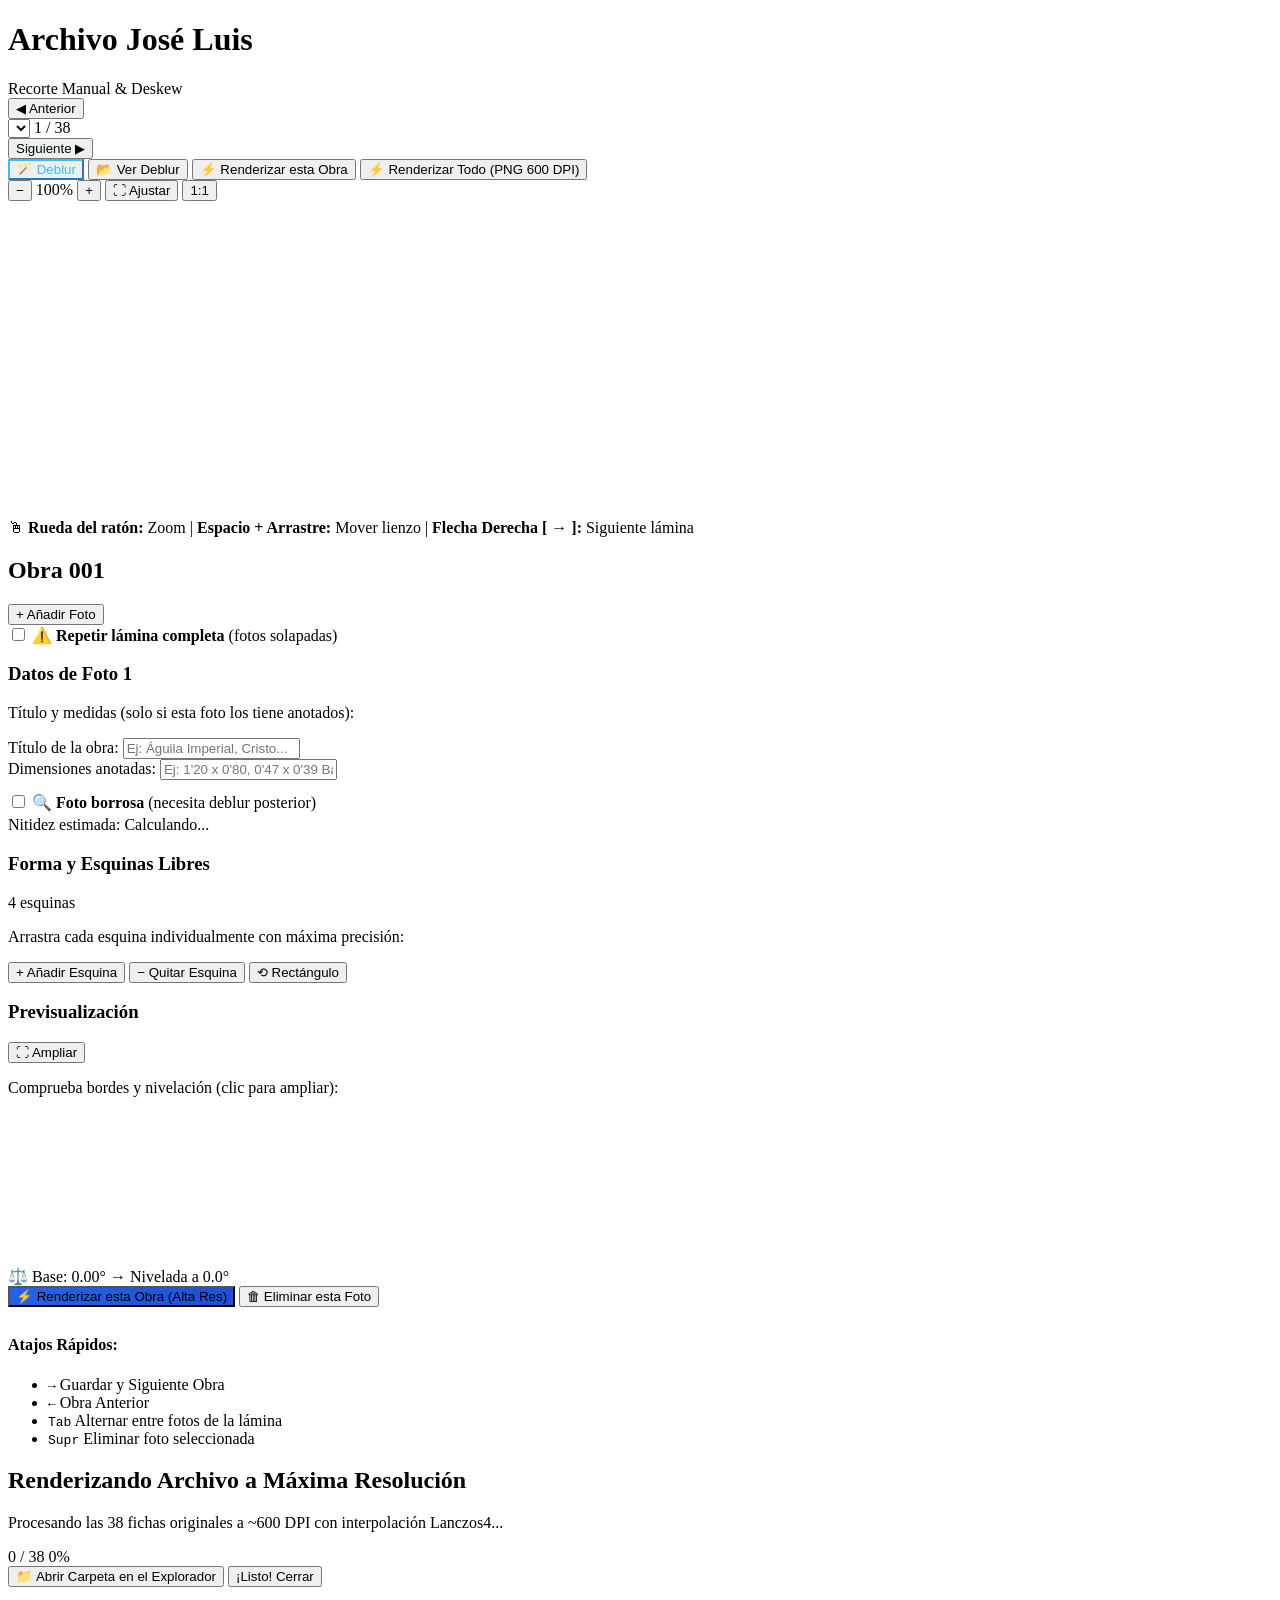
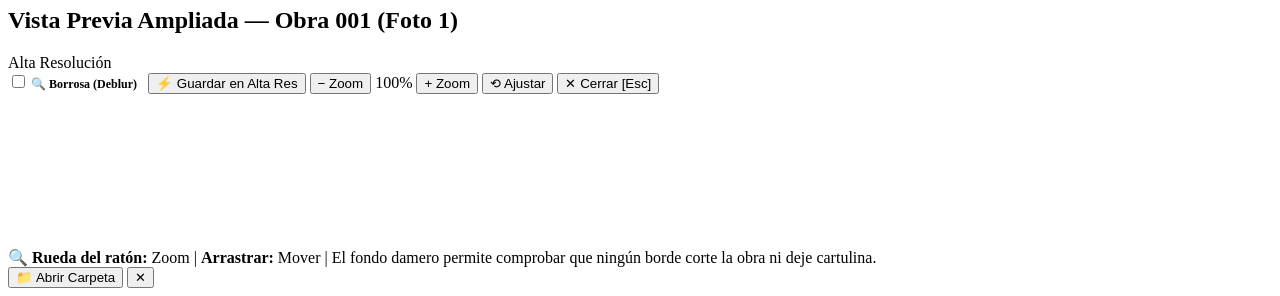
==== editor.html @ 1e41416e "Version inicial: Catalogo Escultorico Jose Luis Gutierrez" ====
<!DOCTYPE html>
<html lang="es">
<head>
  <meta charset="UTF-8">
  <meta name="viewport" content="width=device-width, initial-scale=1.0">
  <title>Editor de Recortes — Archivo José Luis</title>
  <link rel="stylesheet" href="/web/styles.css">
</head>
<body>
  <header class="top-bar">
    <div class="header-left">
      <h1 class="logo-title">Archivo José Luis</h1>
      <span class="badge">Recorte Manual & Deskew</span>
    </div>

    <div class="nav-controls">
      <button id="btnPrev" class="btn btn-nav" title="Flecha izquierda (<-)">◀ Anterior</button>
      <div class="sheet-selector-wrap">
        <select id="sheetSelect"></select>
        <span id="sheetProgress" class="progress-pill">1 / 38</span>
      </div>
      <button id="btnNext" class="btn btn-nav btn-primary" title="Flecha derecha (->)">Siguiente ▶</button>
    </div>

    <div class="header-right">
      <button id="btnRunDeblur" class="btn btn-outline" style="border-color: #38bdf8; color: #38bdf8;" title="Aplicar deblur inteligente con IA a todas las fotos marcadas">🪄 Deblur</button>
      <button id="btnOpenDeblur" class="btn btn-outline" title="Abrir carpeta con las fotos enfocadas">📂 Ver Deblur</button>
      <button id="btnRenderSingleHeader" class="btn btn-nav" title="Re-renderizar solo la lámina activa a 600 DPI">⚡ Renderizar esta Obra</button>
      <button id="btnRenderAll" class="btn btn-success">⚡ Renderizar Todo (PNG 600 DPI)</button>
    </div>
  </header>

  <main class="main-container">
    <!-- Canvas Area -->
    <div class="canvas-viewport" id="canvasViewport">
      <!-- Floating Zoom & Pan Toolbar -->
      <div class="zoom-toolbar">
        <button id="btnZoomOut" class="btn btn-xs" title="Reducir (Rueda abajo)">−</button>
        <span id="zoomLabel" class="zoom-label">100%</span>
        <button id="btnZoomIn" class="btn btn-xs" title="Aumentar (Rueda arriba)">+</button>
        <button id="btnZoomFit" class="btn btn-xs btn-outline" title="Ajustar a pantalla">⛶ Ajustar</button>
        <button id="btnZoom100" class="btn btn-xs btn-outline" title="Tamaño real (100%)">1:1</button>
      </div>

      <div class="canvas-wrapper" id="canvasWrapper">
        <canvas id="cropCanvas"></canvas>
      </div>

      <!-- Magnifying Loupe (Lupa de Esquina) -->
      <canvas id="loupeCanvas" width="160" height="160" class="loupe-canvas hidden"></canvas>

      <div class="canvas-hint">
        <span>🖱 <strong>Rueda del ratón:</strong> Zoom | <strong>Espacio + Arrastre:</strong> Mover lienzo | <strong>Flecha Derecha [ → ]:</strong> Siguiente lámina</span>
      </div>
    </div>

    <!-- Sidebar Controls & Live Preview -->
    <aside class="sidebar">
      <div class="sidebar-section">
        <div class="section-header">
          <h2 id="sidebarTitle">Obra 001</h2>
          <button id="btnAddBox" class="btn btn-sm btn-outline">+ Añadir Foto</button>
        </div>

        <div class="field-group checkbox-group" style="margin-bottom: 12px;">
          <label class="checkbox-label" for="checkSheetNeedsReview">
            <input type="checkbox" id="checkSheetNeedsReview">
            <span class="checkbox-text">⚠️ <strong>Repetir lámina completa</strong> (fotos solapadas)</span>
          </label>
        </div>

        <div class="photo-tabs" id="photoTabs"></div>
      </div>

      <!-- Datos de la Fotografía Seleccionada (Solo de una foto) -->
      <div class="sidebar-section metadata-section">
        <div class="section-header">
          <h3 id="photoMetaTitle">Datos de Foto 1</h3>
        </div>
        <p class="section-help">Título y medidas (solo si esta foto los tiene anotados):</p>
        <div class="field-group">
          <label for="inputTitle">Título de la obra:</label>
          <input type="text" id="inputTitle" class="text-input" placeholder="Ej: Águila Imperial, Cristo...">
        </div>
        <div class="field-group">
          <label for="inputDimensions">Dimensiones anotadas:</label>
          <input type="text" id="inputDimensions" class="text-input" placeholder="Ej: 1'20 x 0'80, 0'47 x 0'39 Base...">
        </div>

        <div class="field-group checkbox-group" style="margin-top: 12px; margin-bottom: 4px;">
          <label class="checkbox-label" for="checkPhotoNeedsDeblur">
            <input type="checkbox" id="checkPhotoNeedsDeblur">
            <span class="checkbox-text">🔍 <strong>Foto borrosa</strong> (necesita deblur posterior)</span>
          </label>
        </div>

        <div class="sharpness-indicator" id="sharpnessIndicator">
          <span>Nitidez estimada:</span>
          <span id="sharpnessScore" class="sharpness-score sharpness-mid">Calculando...</span>
        </div>
      </div>

      <!-- Corner / Shape Controls -->
      <div class="sidebar-section">
        <div class="section-header">
          <h3>Forma y Esquinas Libres</h3>
          <span id="cornerCountBadge" class="badge">4 esquinas</span>
        </div>
        <p class="section-help">Arrastra cada esquina individualmente con máxima precisión:</p>
        <div class="corner-actions">
          <button id="btnAddCorner" class="btn btn-sm btn-nav">+ Añadir Esquina</button>
          <button id="btnRemoveCorner" class="btn btn-sm btn-nav">− Quitar Esquina</button>
          <button id="btnResetCorners" class="btn btn-sm btn-outline" title="Volver a rectángulo inicial">⟲ Rectángulo</button>
        </div>
      </div>

      <div class="sidebar-section preview-section">
        <div class="section-header">
          <h3>Previsualización</h3>
          <button id="btnExpandPreview" class="btn btn-sm btn-outline" title="Ver en alta resolución a pantalla completa">⛶ Ampliar</button>
        </div>
        <p class="section-help">Comprueba bordes y nivelación (clic para ampliar):</p>
        <div class="preview-box" id="previewBox" title="Clic para ampliar vista previa">
          <canvas id="previewCanvas"></canvas>
        </div>
        <div class="level-indicator" id="levelIndicator">
          <span class="level-icon">⚖️</span>
          <span id="levelAngleText">Base: 0.00° → Nivelada a 0.0°</span>
        </div>
      </div>

      <div class="sidebar-section actions-section">
        <button id="btnRenderSingleSidebar" class="btn btn-primary btn-block" style="background: linear-gradient(135deg, #2563eb, #1d4ed8); margin-bottom: 8px;">
          ⚡ Renderizar esta Obra (Alta Res)
        </button>
        <button id="btnDeleteBox" class="btn btn-danger btn-block">🗑 Eliminar esta Foto</button>
      </div>

      <div class="sidebar-footer">
        <h4>Atajos Rápidos:</h4>
        <ul>
          <li><kbd>→</kbd> Guardar y Siguiente Obra</li>
          <li><kbd>←</kbd> Obra Anterior</li>
          <li><kbd>Tab</kbd> Alternar entre fotos de la lámina</li>
          <li><kbd>Supr</kbd> Eliminar foto seleccionada</li>
        </ul>
      </div>
    </aside>
  </main>

  <!-- Modal de Renderizado -->
  <div id="renderModal" class="modal-overlay hidden">
    <div class="modal-card">
      <h2 id="modalTitle">Renderizando Archivo a Máxima Resolución</h2>
      <p id="modalDesc">Procesando las 38 fichas originales a ~600 DPI con interpolación Lanczos4...</p>
      
      <div class="progress-bar-container">
        <div id="progressBar" class="progress-bar-fill"></div>
      </div>
      <div class="progress-stats">
        <span id="progressText">0 / 38</span>
        <span id="progressPercent">0%</span>
      </div>

      <div id="renderLog" class="render-log"></div>

      <div class="modal-actions hidden" id="modalActions">
        <button id="btnOpenFolder" class="btn btn-nav" style="margin-right: auto;">📁 Abrir Carpeta en el Explorador</button>
        <button id="btnCloseModal" class="btn btn-primary">¡Listo! Cerrar</button>
      </div>
    </div>
  </div>

  <!-- Modal de Previsualización Ampliada HD -->
  <div id="largePreviewModal" class="modal-overlay hidden">
    <div class="large-preview-modal-card">
      <div class="large-preview-header">
        <div class="preview-info">
          <h2 id="largePreviewTitle">Vista Previa Ampliada — Obra 001 (Foto 1)</h2>
          <span id="largePreviewSubtitle" class="badge">Alta Resolución</span>
        </div>
        <div class="large-preview-controls">
          <label class="checkbox-label" style="margin-right: 8px; font-size: 12px; cursor: pointer;">
            <input type="checkbox" id="largePhotoNeedsDeblur">
            <span class="checkbox-text">🔍 <strong>Borrosa (Deblur)</strong></span>
          </label>
          <button id="btnLargeRenderSingle" class="btn btn-sm btn-success" title="Renderizar y guardar esta lámina ahora en alta resolución">⚡ Guardar en Alta Res</button>
          <button id="btnLargeZoomOut" class="btn btn-sm btn-nav" title="Alejar zoom">− Zoom</button>
          <span id="largeZoomLabel" class="zoom-pill">100%</span>
          <button id="btnLargeZoomIn" class="btn btn-sm btn-nav" title="Acercar zoom">+ Zoom</button>
          <button id="btnLargeZoomReset" class="btn btn-sm btn-outline" title="Ajustar a ventana">⟲ Ajustar</button>
          <button id="btnCloseLargePreview" class="btn btn-sm btn-primary">✕ Cerrar [Esc]</button>
        </div>
      </div>
      <div class="large-preview-viewport" id="largePreviewViewport">
        <div class="checkerboard-backdrop" id="largePreviewCanvasWrapper">
          <canvas id="largePreviewCanvas"></canvas>
        </div>
      </div>
      <div class="large-preview-footer">
        <span>🔍 <strong>Rueda del ratón:</strong> Zoom | <strong>Arrastrar:</strong> Mover | El fondo damero permite comprobar que ningún borde corte la obra ni deje cartulina.</span>
      </div>
    </div>
  </div>

  <!-- Toast Notification Flotante -->
  <div id="toastNotification" class="toast-notification hidden">
    <span id="toastMessage"></span>
    <button id="btnToastOpenFolder" class="btn btn-xs btn-outline">📁 Abrir Carpeta</button>
    <button id="btnToastClose" class="toast-close">✕</button>
  </div>

  <script src="/web/app.js"></script>
</body>
</html>
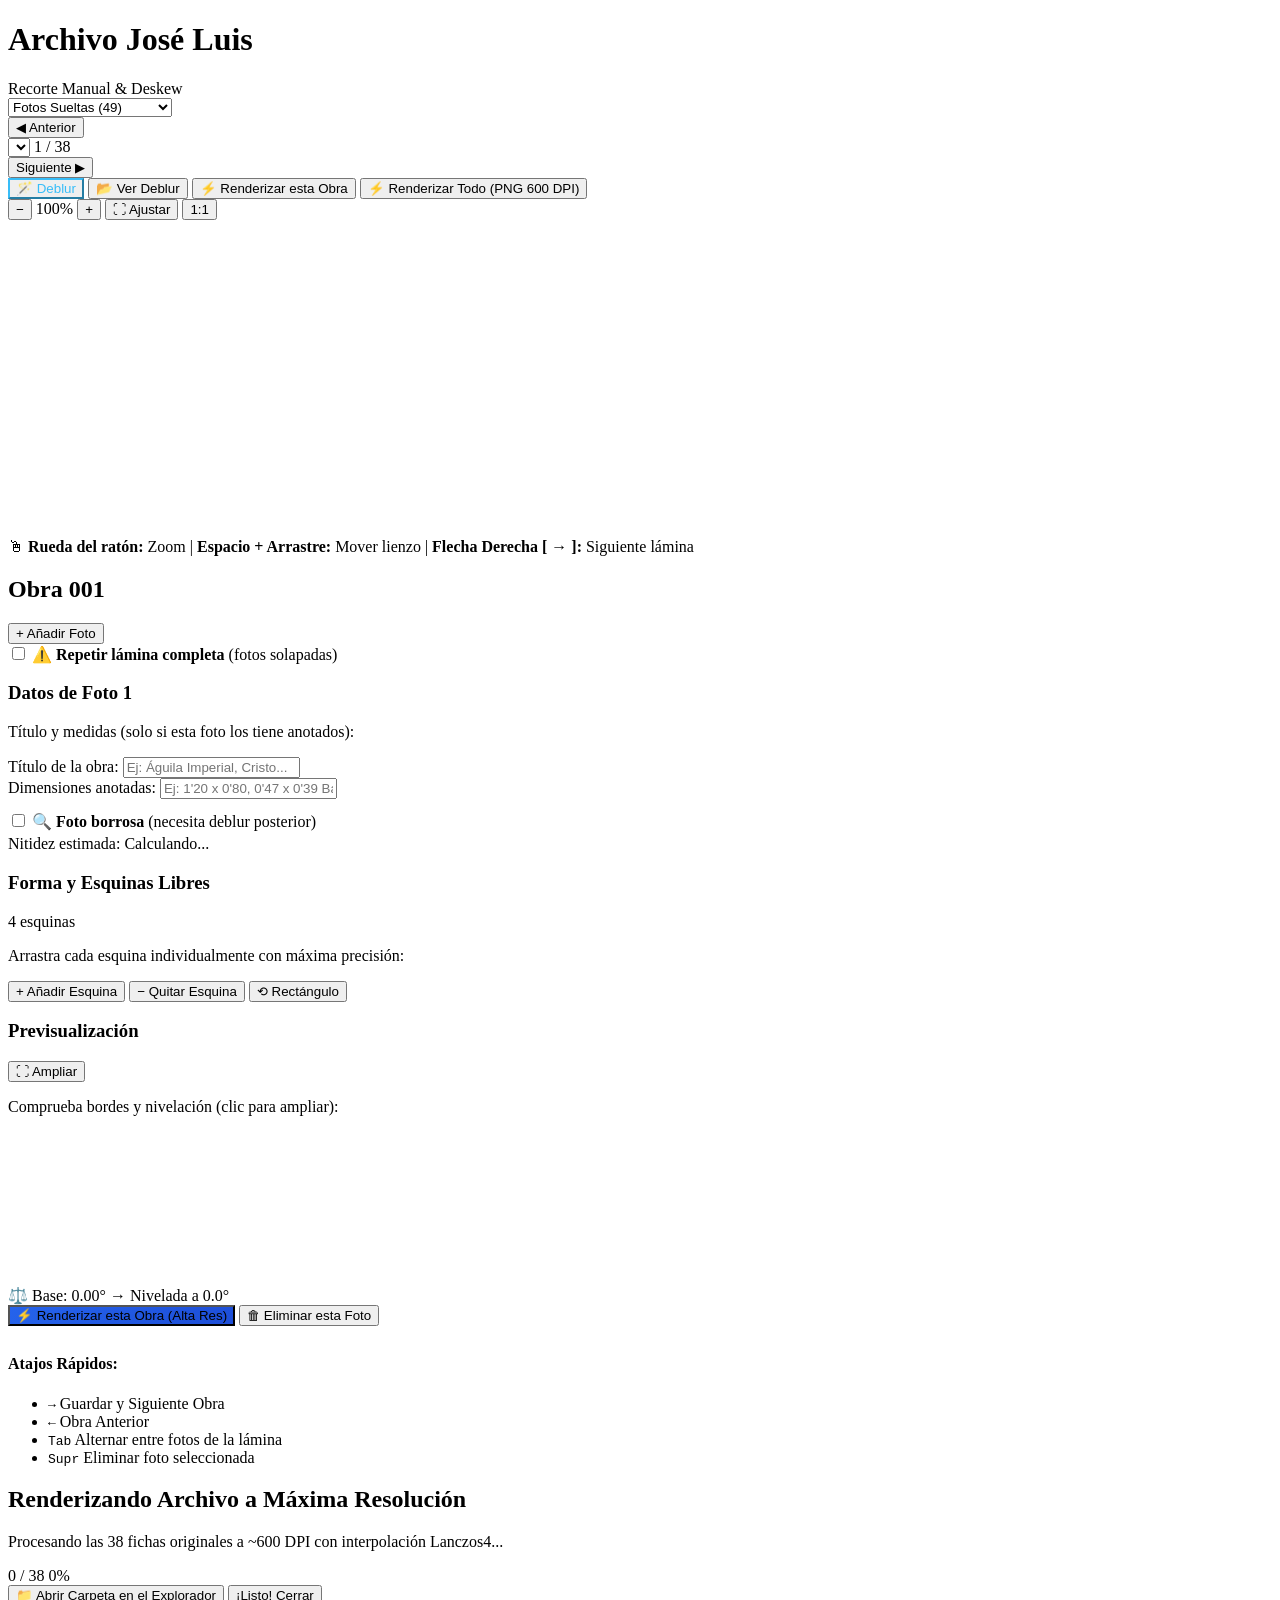
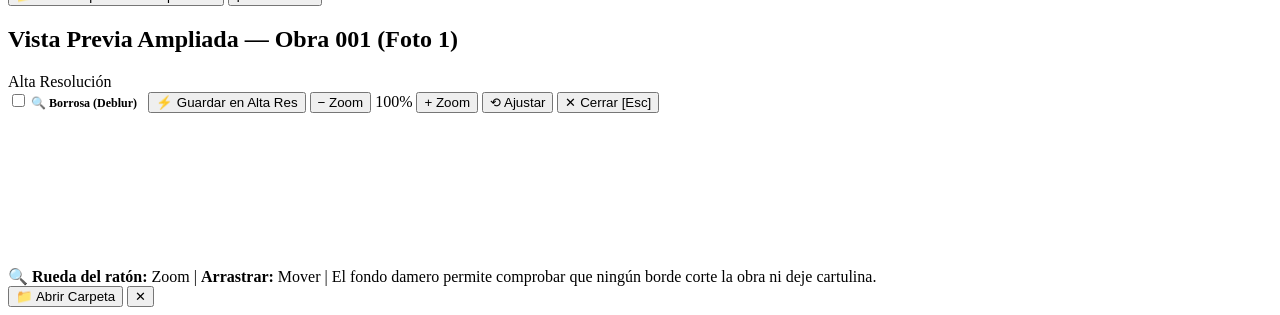
==== commit e14e3e56: "Integrar fotos sueltas recortadas, 13 obras nuevas, inspiracion y ampliacion de 9 obras existentes" ====
--- a/editor.html
+++ b/editor.html
@@ -14,6 +14,12 @@
     </div>
 
     <div class="nav-controls">
+      <div class="sheet-selector-wrap collection-wrap">
+        <select id="collectionSelect" title="Colección de escaneos">
+          <option value="sueltas" selected>Fotos Sueltas (49)</option>
+          <option value="cartulinas">Láminas Cartulinas (38)</option>
+        </select>
+      </div>
       <button id="btnPrev" class="btn btn-nav" title="Flecha izquierda (<-)">◀ Anterior</button>
       <div class="sheet-selector-wrap">
         <select id="sheetSelect"></select>
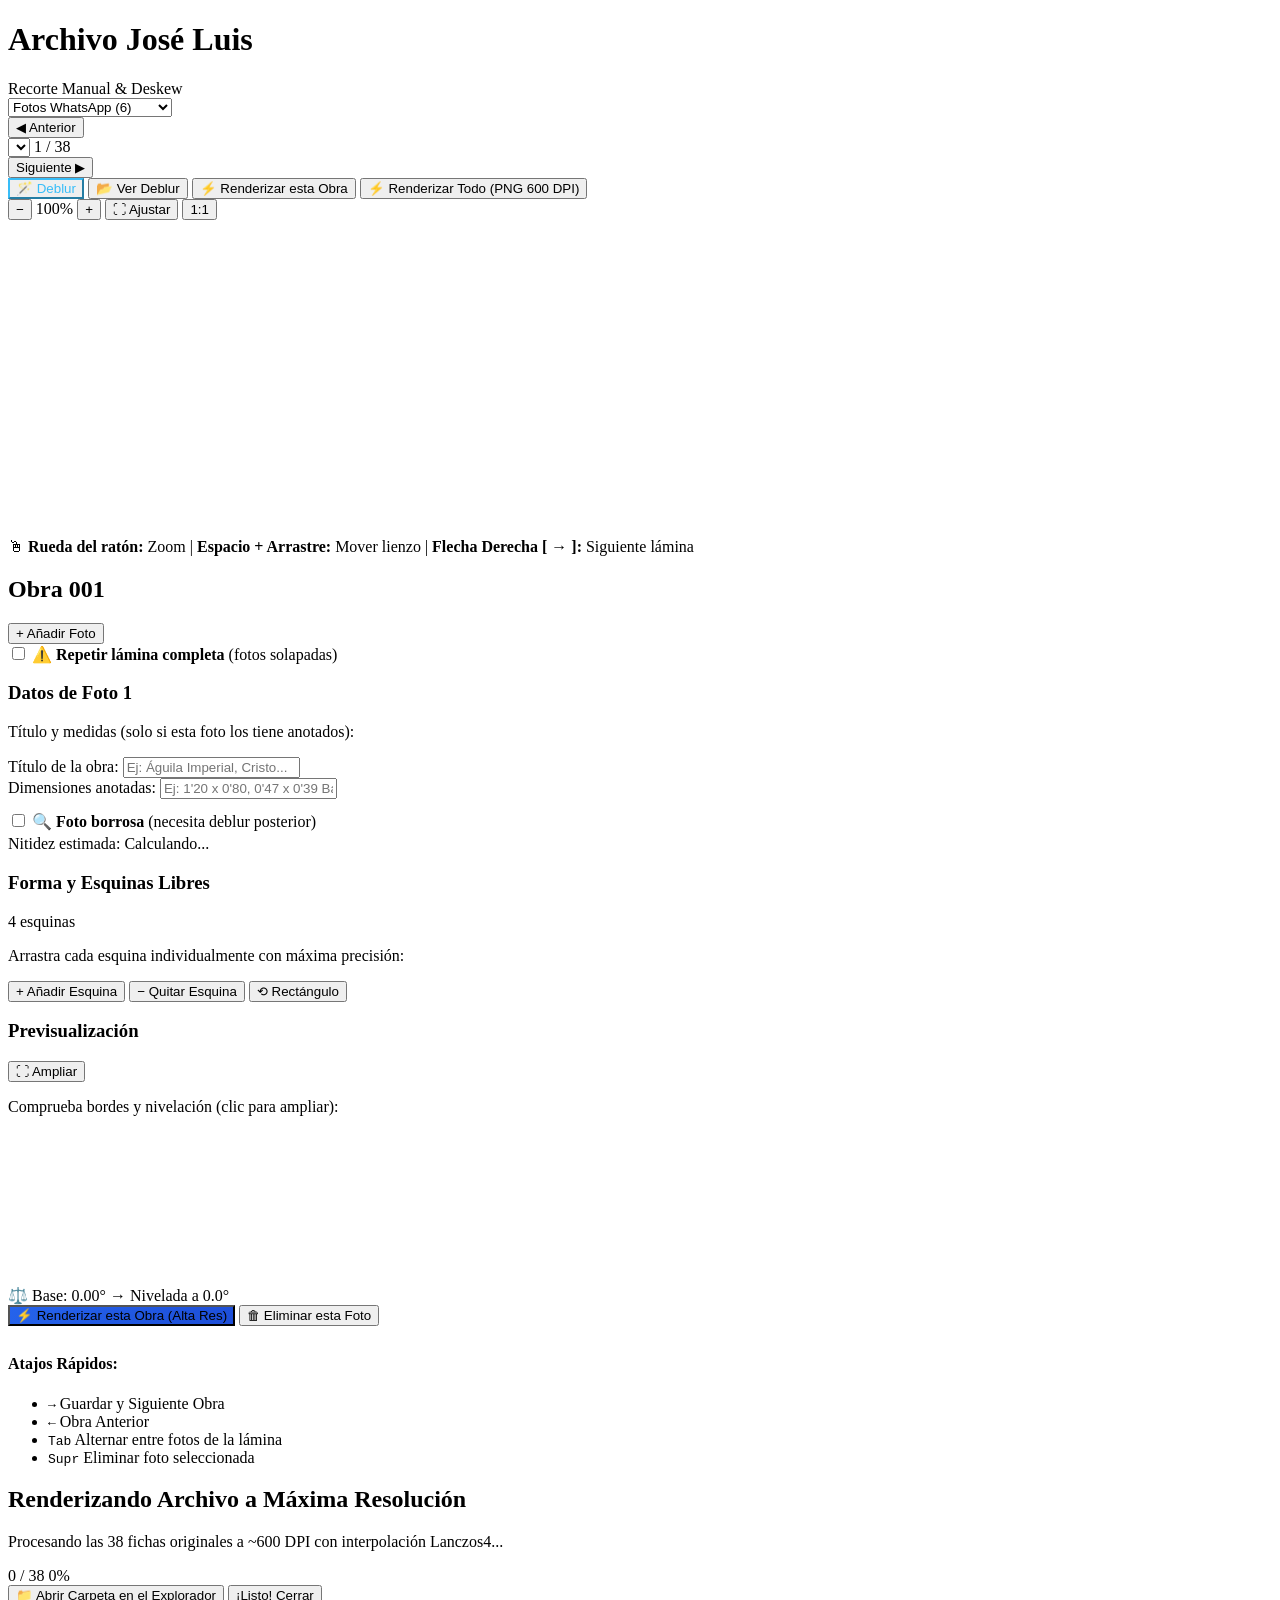
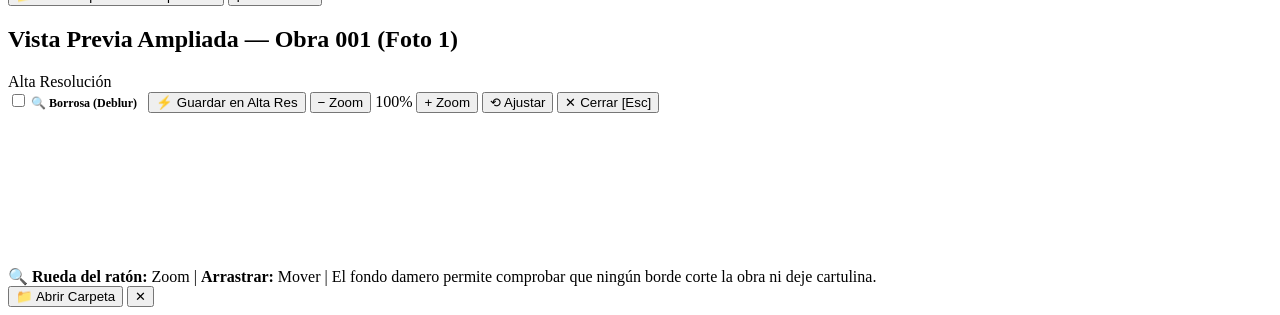
==== commit 6b57a583: "Integrar obra 84 terminada, foto completa chimenea y soporte para recortar WhatsApp en webapp" ====
--- a/editor.html
+++ b/editor.html
@@ -16,7 +16,8 @@
     <div class="nav-controls">
       <div class="sheet-selector-wrap collection-wrap">
         <select id="collectionSelect" title="Colección de escaneos">
-          <option value="sueltas" selected>Fotos Sueltas (49)</option>
+          <option value="whatsapp" selected>Fotos WhatsApp (6)</option>
+          <option value="sueltas">Fotos Sueltas (49)</option>
           <option value="cartulinas">Láminas Cartulinas (38)</option>
         </select>
       </div>
